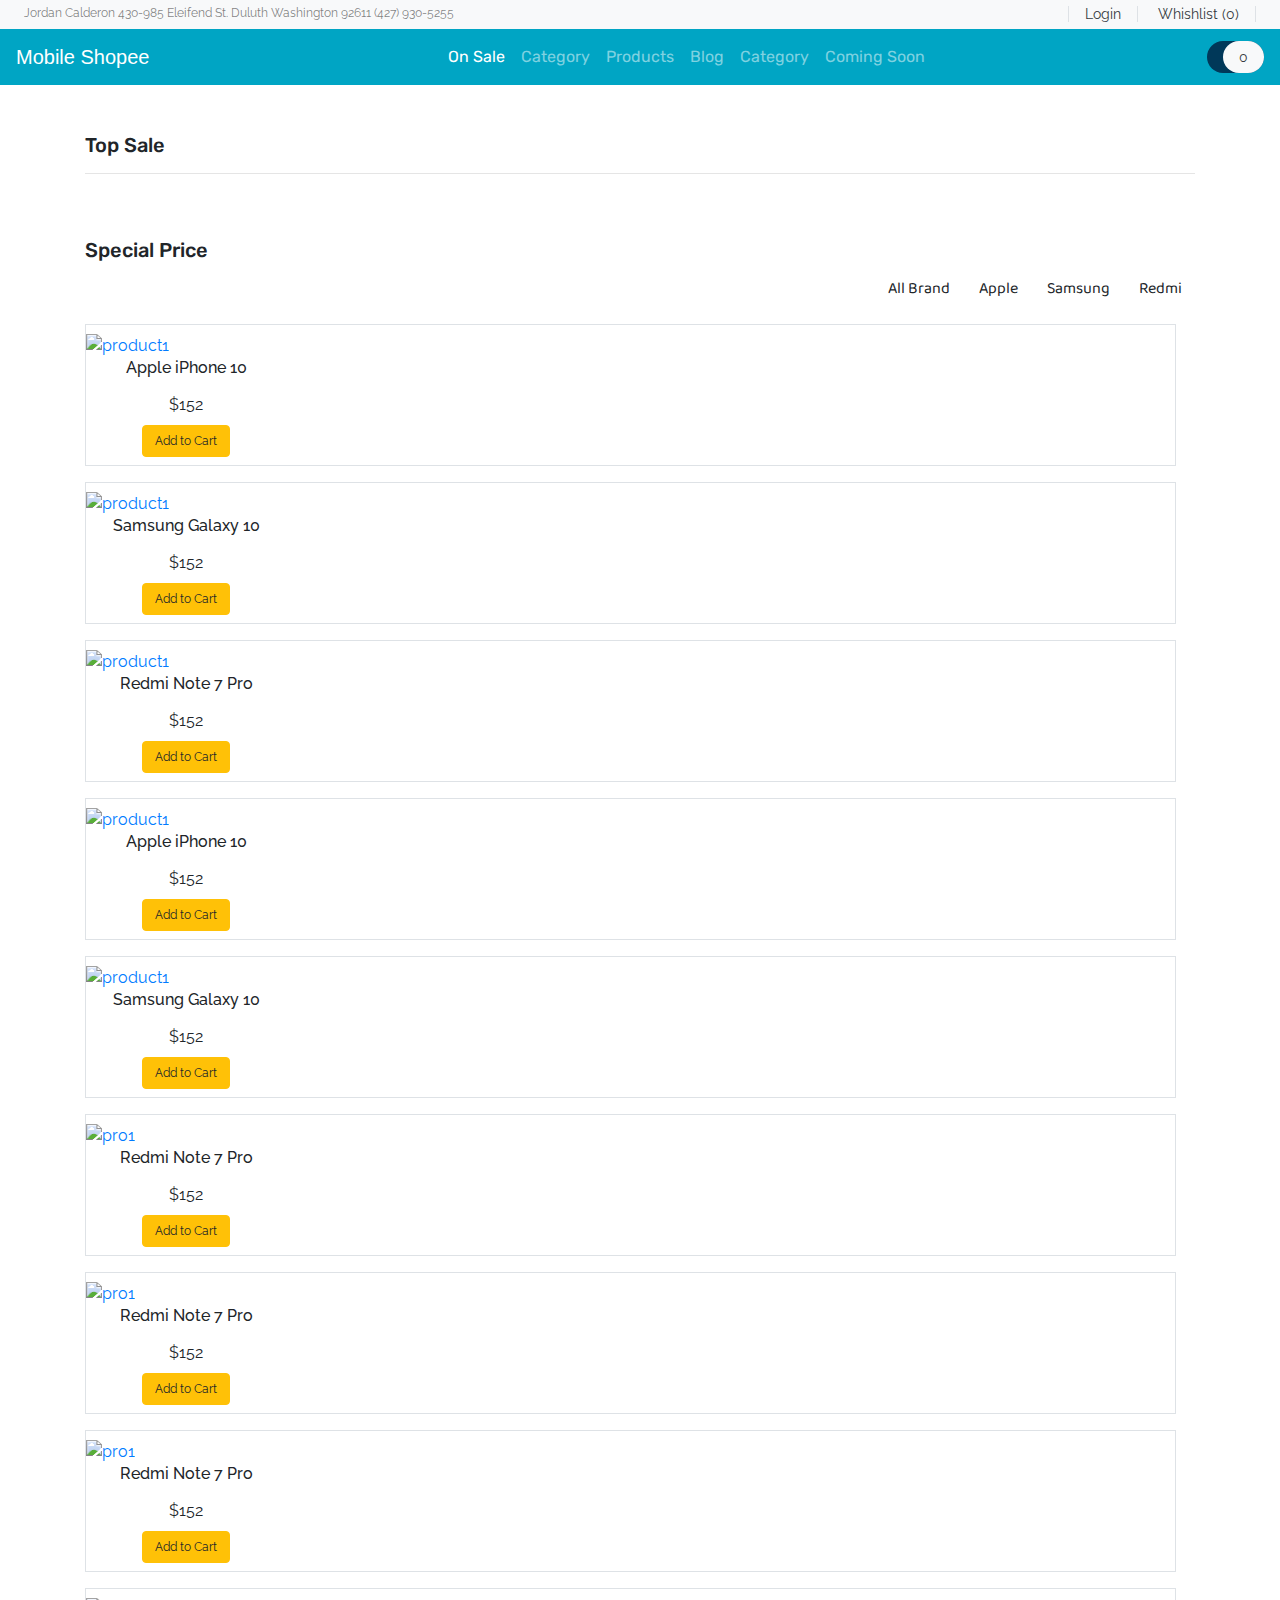
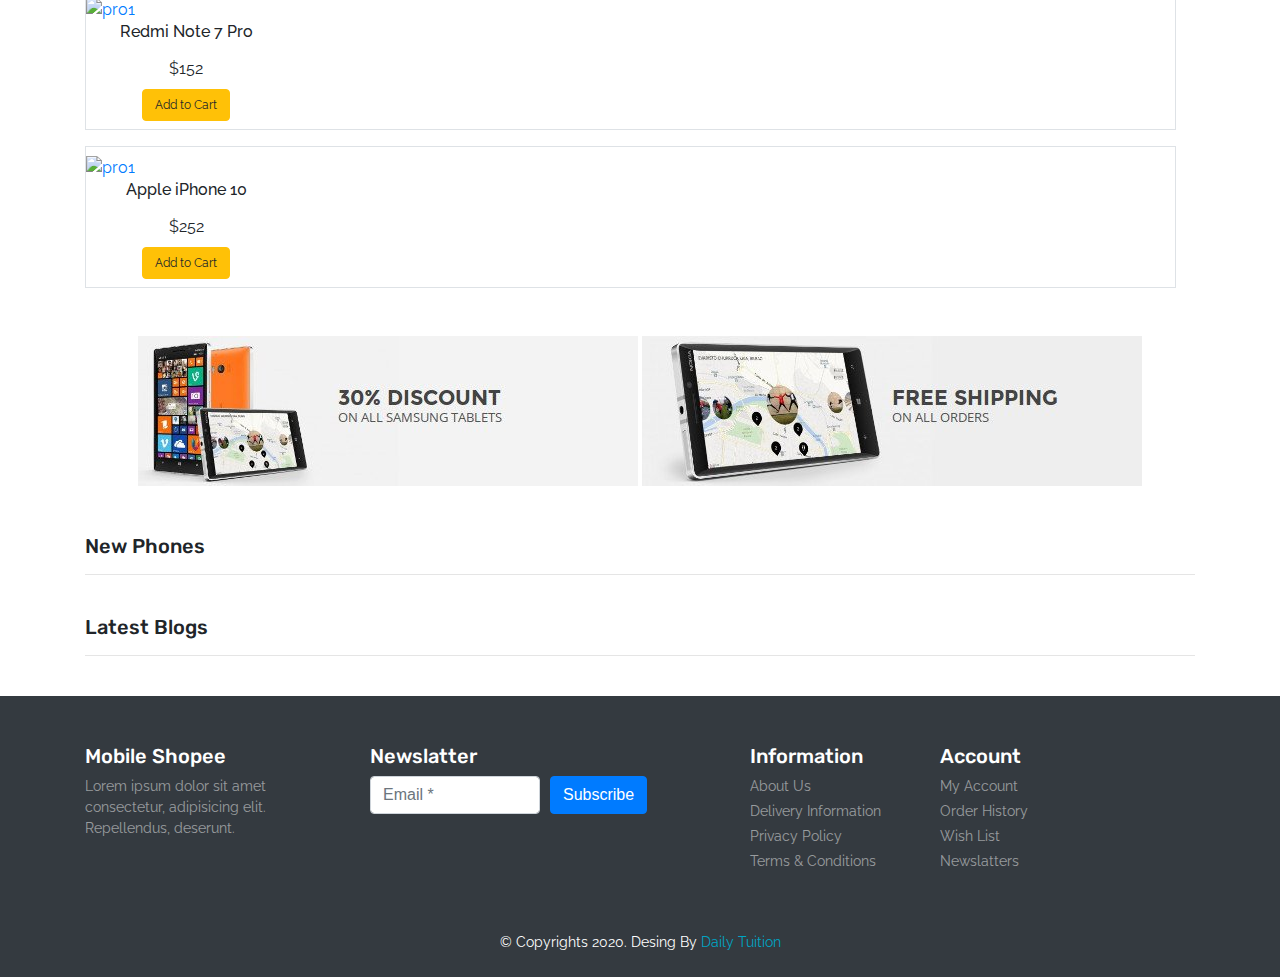
==== HTML Template/index.html @ 0d1cb8ab "newmine" ====
<!DOCTYPE html>
<html lang="en">
<head>
    <meta charset="UTF-8">
    <meta name="viewport" content="width=device-width, initial-scale=1.0">
    <title>Mobile Shopee</title>

    <!-- Bootstrap CDN -->
    <link rel="stylesheet" href="https://stackpath.bootstrapcdn.com/bootstrap/4.4.1/css/bootstrap.min.css" integrity="sha384-Vkoo8x4CGsO3+Hhxv8T/Q5PaXtkKtu6ug5TOeNV6gBiFeWPGFN9MuhOf23Q9Ifjh" crossorigin="anonymous">

    <!-- Owl-carousel CDN -->
    <link rel="stylesheet" href="https://cdnjs.cloudflare.com/ajax/libs/OwlCarousel2/2.3.4/assets/owl.carousel.min.css" integrity="sha256-UhQQ4fxEeABh4JrcmAJ1+16id/1dnlOEVCFOxDef9Lw=" crossorigin="anonymous" />
    <link rel="stylesheet" href="https://cdnjs.cloudflare.com/ajax/libs/OwlCarousel2/2.3.4/assets/owl.theme.default.min.css" integrity="sha256-kksNxjDRxd/5+jGurZUJd1sdR2v+ClrCl3svESBaJqw=" crossorigin="anonymous" />

    <!-- font awesome icons -->
    <link rel="stylesheet" href="https://cdnjs.cloudflare.com/ajax/libs/font-awesome/5.13.0/css/all.min.css" integrity="sha256-h20CPZ0QyXlBuAw7A+KluUYx/3pK+c7lYEpqLTlxjYQ=" crossorigin="anonymous" />

    <!-- Custom CSS file -->
    <link rel="stylesheet" href="style.css">
</head>
<body>

    <!-- start #header -->
        <header id="header">
            <div class="strip d-flex justify-content-between px-4 py-1 bg-light">
                <p class="font-rale font-size-12 text-black-50 m-0">Jordan Calderon 430-985 Eleifend St. Duluth Washington 92611 (427) 930-5255</p>
                <div class="font-rale font-size-14">
                    <a href="#" class="px-3 border-right border-left text-dark">Login</a>
                    <a href="#" class="px-3 border-right text-dark">Whishlist (0)</a>
                </div>
            </div>

            <!-- Primary Navigation -->
            <nav class="navbar navbar-expand-lg navbar-dark color-second-bg">
                <a class="navbar-brand" href="#">Mobile Shopee</a>
                <button class="navbar-toggler" type="button" data-toggle="collapse" data-target="#navbarNav" aria-controls="navbarNav" aria-expanded="false" aria-label="Toggle navigation">
                  <span class="navbar-toggler-icon"></span>
                </button>
                <div class="collapse navbar-collapse" id="navbarNav">
                  <ul class="navbar-nav m-auto font-rubik">
                    <li class="nav-item active">
                      <a class="nav-link" href="#">On Sale</a>
                    </li>
                    <li class="nav-item">
                      <a class="nav-link" href="#">Category</a>
                    </li>
                    <li class="nav-item">
                      <a class="nav-link" href="#">Products <i class="fas fa-chevron-down"></i></a>
                    </li>
                    <li class="nav-item">
                        <a class="nav-link" href="#">Blog</a>
                      </li>
                      <li class="nav-item">
                        <a class="nav-link" href="#">Category <i class="fas fa-chevron-down"></i></a>
                      </li>
                      <li class="nav-item">
                        <a class="nav-link" href="#">Coming Soon</a>
                      </li>
                  </ul>
                  <form action="#" class="font-size-14 font-rale">
                      <a href="#" class="py-2 rounded-pill color-primary-bg">
                        <span class="font-size-16 px-2 text-white"><i class="fas fa-shopping-cart"></i></span>
                        <span class="px-3 py-2 rounded-pill text-dark bg-light">0</span>
                      </a>
                  </form>
                </div>
              </nav>
               <!-- !Primary Navigation -->

        </header>
    <!-- !start #header -->

    <!-- start #main-site -->
        <main id="main-site">

          <!-- Owl-carousel -->
            <section id="banner-area">
              <div class="owl-carousel owl-theme">
                  <div class="item">
                    <img src="../assets/Banner1.png" alt="Banner1">
                  </div>
                  <div class="item">
                    <img src="../assets/Banner2.png" alt="Banner2">
                  </div>
                  <div class="item">
                    <img src="../assets/Banner1.png" alt="Banner3">
                  </div>
              </div>
            </section>
          <!-- !Owl-carousel -->

          <!-- Top Sale -->
          <section id="top-sale">
            <div class="container py-5">
              <h4 class="font-rubik font-size-20">Top Sale</h4>
              <hr>
              <!-- owl carousel -->
                <div class="owl-carousel owl-theme">
                  <div class="item py-2">
                    <div class="product font-rale">
                      <a href="#"><img src="../assets/products/1.png" alt="product1" class="img-fluid"></a>
                      <div class="text-center">
                        <h6>Samsung Galaxy 10</h6>
                        <div class="rating text-warning font-size-12">
                          <span><i class="fas fa-star"></i></span>
                          <span><i class="fas fa-star"></i></span>
                          <span><i class="fas fa-star"></i></span>
                          <span><i class="fas fa-star"></i></span>
                          <span><i class="far fa-star"></i></span>
                        </div>
                        <div class="price py-2">
                          <span>$152</span>
                        </div>
                        <button type="submit" class="btn btn-warning font-size-12">Add to Cart</button>
                      </div>
                    </div>
                  </div>
                  <div class="item py-2">
                    <div class="product font-rale">
                      <a href="#"><img src="../assets/products/2.png" alt="product1" class="img-fluid"></a>
                      <div class="text-center">
                        <h6>Readme Note 7</h6>
                        <div class="rating text-warning font-size-12">
                          <span><i class="fas fa-star"></i></span>
                          <span><i class="fas fa-star"></i></span>
                          <span><i class="fas fa-star"></i></span>
                          <span><i class="fas fa-star"></i></span>
                          <span><i class="far fa-star"></i></span>
                        </div>
                        <div class="price py-2">
                          <span>$152</span>
                        </div>
                        <button type="submit" class="btn btn-warning font-size-12">Add to Cart</button>
                      </div>
                    </div>
                  </div>
                  <div class="item py-2">
                    <div class="product font-rale">
                      <a href="#"><img src="../assets/products/3.png" alt="product1" class="img-fluid"></a>
                      <div class="text-center">
                        <h6>Readme Note 7</h6>
                        <div class="rating text-warning font-size-12">
                          <span><i class="fas fa-star"></i></span>
                          <span><i class="fas fa-star"></i></span>
                          <span><i class="fas fa-star"></i></span>
                          <span><i class="fas fa-star"></i></span>
                          <span><i class="far fa-star"></i></span>
                        </div>
                        <div class="price py-2">
                          <span>$152</span>
                        </div>
                        <button type="submit" class="btn btn-warning font-size-12">Add to Cart</button>
                      </div>
                    </div>
                  </div>
                  <div class="item py-2">
                    <div class="product font-rale">
                      <a href="#"><img src="../assets/products/6.png" alt="product1" class="img-fluid"></a>
                      <div class="text-center">
                        <h6>Samsung Galaxy 10</h6>
                        <div class="rating text-warning font-size-12">
                          <span><i class="fas fa-star"></i></span>
                          <span><i class="fas fa-star"></i></span>
                          <span><i class="fas fa-star"></i></span>
                          <span><i class="fas fa-star"></i></span>
                          <span><i class="far fa-star"></i></span>
                        </div>
                        <div class="price py-2">
                          <span>$152</span>
                        </div>
                        <button type="submit" class="btn btn-warning font-size-12">Add to Cart</button>
                      </div>
                    </div>
                  </div>
                  <div class="item py-2">
                    <div class="product font-rale">
                      <a href="#"><img src="../assets/products/1.png" alt="product1" class="img-fluid"></a>
                      <div class="text-center">
                        <h6>Readme Note 7</h6>
                        <div class="rating text-warning font-size-12">
                          <span><i class="fas fa-star"></i></span>
                          <span><i class="fas fa-star"></i></span>
                          <span><i class="fas fa-star"></i></span>
                          <span><i class="fas fa-star"></i></span>
                          <span><i class="far fa-star"></i></span>
                        </div>
                        <div class="price py-2">
                          <span>$152</span>
                        </div>
                        <button type="submit" class="btn btn-warning font-size-12">Add to Cart</button>
                      </div>
                    </div>
                  </div>
                  <div class="item py-2">
                    <div class="product font-rale">
                      <div class="d-flex flex-column">
                        <a href="#"><img src="../assets/products/1.png" class="img-fluid" alt="pro1"></a>
                        <div class="text-center">
                          <h6>Readme Note 7</h6>
                          <div class="rating text-warning font-size-12">
                            <span><i class="fas fa-star"></i></span>
                            <span><i class="fas fa-star"></i></span>
                            <span><i class="fas fa-star"></i></span>
                            <span><i class="fas fa-star"></i></span>
                            <span><i class="far fa-star"></i></span>
                          </div>
                          <div class="price py-2">
                            <span>$122</span>
                          </div>
                          <button type="submit" class="btn btn-warning font-size-12">Add to Cart</button>
                        </div>
                      </div>
                    </div>
                  </div>
                  <div class="item py-2">
                    <div class="product font-rale">
                      <div class="d-flex flex-column">
                        <a href="#"><img src="../assets/products/2.png" class="img-fluid" alt="pro1"></a>
                        <div class="text-center">
                          <h6>Readme Note 7</h6>
                          <div class="rating text-warning font-size-12">
                            <span><i class="fas fa-star"></i></span>
                            <span><i class="fas fa-star"></i></span>
                            <span><i class="fas fa-star"></i></span>
                            <span><i class="fas fa-star"></i></span>
                            <span><i class="far fa-star"></i></span>
                          </div>
                          <div class="price py-2">
                            <span>$122</span>
                          </div>
                          <button type="submit" class="btn btn-warning font-size-12">Add to Cart</button>
                        </div>
                      </div>
                    </div>
                  </div>
                </div>
              <!-- !owl carousel -->
            </div>
          </section>
        <!-- !Top Sale -->

        <!-- Special Price -->
          <section id="special-price">
            <div class="container">
              <h4 class="font-rubik font-size-20">Special Price</h4>
              <div id="filters" class="button-group text-right font-baloo font-size-16">
                <button class="btn is-checked" data-filter="*">All Brand</button>
                <button class="btn" data-filter=".Apple">Apple</button>
                <button class="btn" data-filter=".Samsung">Samsung</button>
                <button class="btn" data-filter=".Redmi">Redmi</button>
              </div>

              <div class="grid">
                <div class="grid-item Apple border">
                 <div class="item py-2" style="width: 200px;">
                  <div class="product font-rale">
                    <a href="#"><img src="../assets/products/13.png" alt="product1" class="img-fluid"></a>
                    <div class="text-center">
                      <h6>Apple iPhone 10</h6>
                      <div class="rating text-warning font-size-12">
                        <span><i class="fas fa-star"></i></span>
                        <span><i class="fas fa-star"></i></span>
                        <span><i class="fas fa-star"></i></span>
                        <span><i class="fas fa-star"></i></span>
                        <span><i class="far fa-star"></i></span>
                      </div>
                      <div class="price py-2">
                        <span>$152</span>
                      </div>
                      <button type="submit" class="btn btn-warning font-size-12">Add to Cart</button>
                    </div>
                  </div>
                </div>
                </div>
                <div class="grid-item Samsung border">
                  <div class="item py-2" style="width: 200px;">
                   <div class="product font-rale">
                     <a href="#"><img src="../assets/products/11.png" alt="product1" class="img-fluid"></a>
                     <div class="text-center">
                       <h6>Samsung Galaxy 10</h6>
                       <div class="rating text-warning font-size-12">
                         <span><i class="fas fa-star"></i></span>
                         <span><i class="fas fa-star"></i></span>
                         <span><i class="fas fa-star"></i></span>
                         <span><i class="fas fa-star"></i></span>
                         <span><i class="far fa-star"></i></span>
                       </div>
                       <div class="price py-2">
                         <span>$152</span>
                       </div>
                       <button type="submit" class="btn btn-warning font-size-12">Add to Cart</button>
                     </div>
                   </div>
                 </div>
                 </div>
                 <div class="grid-item Redmi border">
                  <div class="item py-2" style="width: 200px;">
                   <div class="product font-rale">
                     <a href="#"><img src="../assets/products/3.png" alt="product1" class="img-fluid"></a>
                     <div class="text-center">
                       <h6>Redmi Note 7 Pro</h6>
                       <div class="rating text-warning font-size-12">
                         <span><i class="fas fa-star"></i></span>
                         <span><i class="fas fa-star"></i></span>
                         <span><i class="fas fa-star"></i></span>
                         <span><i class="fas fa-star"></i></span>
                         <span><i class="far fa-star"></i></span>
                       </div>
                       <div class="price py-2">
                         <span>$152</span>
                       </div>
                       <button type="submit" class="btn btn-warning font-size-12">Add to Cart</button>
                     </div>
                   </div>
                 </div>
                 </div>
                 <div class="grid-item Apple border">
                  <div class="item py-2" style="width: 200px;">
                   <div class="product font-rale">
                     <a href="#"><img src="../assets/products/14.png" alt="product1" class="img-fluid"></a>
                     <div class="text-center">
                       <h6>Apple iPhone 10</h6>
                       <div class="rating text-warning font-size-12">
                         <span><i class="fas fa-star"></i></span>
                         <span><i class="fas fa-star"></i></span>
                         <span><i class="fas fa-star"></i></span>
                         <span><i class="fas fa-star"></i></span>
                         <span><i class="far fa-star"></i></span>
                       </div>
                       <div class="price py-2">
                         <span>$152</span>
                       </div>
                       <button type="submit" class="btn btn-warning font-size-12">Add to Cart</button>
                     </div>
                   </div>
                 </div>
                 </div>
                 <div class="grid-item Samsung border">
                  <div class="item py-2" style="width: 200px;">
                   <div class="product font-rale">
                     <a href="#"><img src="../assets/products/12.png" alt="product1" class="img-fluid"></a>
                     <div class="text-center">
                       <h6>Samsung Galaxy 10</h6>
                       <div class="rating text-warning font-size-12">
                         <span><i class="fas fa-star"></i></span>
                         <span><i class="fas fa-star"></i></span>
                         <span><i class="fas fa-star"></i></span>
                         <span><i class="fas fa-star"></i></span>
                         <span><i class="far fa-star"></i></span>
                       </div>
                       <div class="price py-2">
                         <span>$152</span>
                       </div>
                       <button type="submit" class="btn btn-warning font-size-12">Add to Cart</button>
                     </div>
                   </div>
                 </div>
                 </div>
                 <div class="grid-item  Redmi border ">
                  <div class="item py-2" style="width: 200px;">
                    <div class="product font-rale">
                      <div class="d-flex flex-column">
                        <a href="#"><img src="../assets/products/4.png" class="img-fluid" alt="pro1"></a>
                        <div class="text-center">
                          <h6>Redmi Note 7 Pro</h6>
                          <div class="rating text-warning font-size-12">
                            <span><i class="fas fa-star"></i></span>
                            <span><i class="fas fa-star"></i></span>
                            <span><i class="fas fa-star"></i></span>
                            <span><i class="fas fa-star"></i></span>
                            <span><i class="far fa-star"></i></span>
                          </div>
                          <div class="price py-2">
                            <span>$152</span>
                          </div>
                          <button type="submit" class="btn btn-warning font-size-12">Add to Cart</button>
                        </div>
                      </div>
                    </div>
                  </div>
                </div>
                <div class="grid-item  Redmi border ">
                  <div class="item py-2" style="width: 200px;">
                    <div class="product font-rale">
                      <div class="d-flex flex-column">
                        <a href="#"><img src="../assets/products/5.png" class="img-fluid" alt="pro1"></a>
                        <div class="text-center">
                          <h6>Redmi Note 7 Pro</h6>
                          <div class="rating text-warning font-size-12">
                            <span><i class="fas fa-star"></i></span>
                            <span><i class="fas fa-star"></i></span>
                            <span><i class="fas fa-star"></i></span>
                            <span><i class="fas fa-star"></i></span>
                            <span><i class="far fa-star"></i></span>
                          </div>
                          <div class="price py-2">
                            <span>$152</span>
                          </div>
                          <button type="submit" class="btn btn-warning font-size-12">Add to Cart</button>
                        </div>
                      </div>
                    </div>
                  </div>
                </div>
                <div class="grid-item  Redmi border ">
                  <div class="item py-2" style="width: 200px;">
                    <div class="product font-rale">
                      <div class="d-flex flex-column">
                        <a href="#"><img src="../assets/products/6.png" class="img-fluid" alt="pro1"></a>
                        <div class="text-center">
                          <h6>Redmi Note 7 Pro</h6>
                          <div class="rating text-warning font-size-12">
                            <span><i class="fas fa-star"></i></span>
                            <span><i class="fas fa-star"></i></span>
                            <span><i class="fas fa-star"></i></span>
                            <span><i class="fas fa-star"></i></span>
                            <span><i class="far fa-star"></i></span>
                          </div>
                          <div class="price py-2">
                            <span>$152</span>
                          </div>
                          <button type="submit" class="btn btn-warning font-size-12">Add to Cart</button>
                        </div>
                      </div>
                    </div>
                  </div>
                </div>
                <div class="grid-item  Redmi border">
                  <div class="item py-2" style="width: 200px;">
                    <div class="product font-rale">
                      <div class="d-flex flex-column">
                        <a href="#"><img src="../assets/products/10.png" class="img-fluid" alt="pro1"></a>
                        <div class="text-center">
                          <h6>Redmi Note 7 Pro</h6>
                          <div class="rating text-warning font-size-12">
                            <span><i class="fas fa-star"></i></span>
                            <span><i class="fas fa-star"></i></span>
                            <span><i class="fas fa-star"></i></span>
                            <span><i class="fas fa-star"></i></span>
                            <span><i class="far fa-star"></i></span>
                          </div>
                          <div class="price py-2">
                            <span>$152</span>
                          </div>
                          <button type="submit" class="btn btn-warning font-size-12">Add to Cart</button>
                        </div>
                      </div>
                    </div>
                  </div>
                </div>
                <div class="grid-item Apple border  " >
                  <div class="item py-2" style="width: 200px;">
                    <div class="product font-rale">
                      <div class="d-flex flex-column">
                        <a href="#"><img src="../assets/products/13.png" class="img-fluid" alt="pro1"></a>
                        <div class="text-center">
                          <h6>Apple iPhone 10</h6>
                          <div class="rating text-warning font-size-12">
                            <span><i class="fas fa-star"></i></span>
                            <span><i class="fas fa-star"></i></span>
                            <span><i class="fas fa-star"></i></span>
                            <span><i class="fas fa-star"></i></span>
                            <span><i class="far fa-star"></i></span>
                          </div>
                          <div class="price py-2">
                            <span>$252</span>
                          </div>
                          <button type="submit" class="btn btn-warning font-size-12">Add to Cart</button>
                        </div>
                      </div>
                    </div>
                  </div>
                </div>
              </div>
            </div>
          </section>
        <!-- !Special Price -->

        <!-- Banner Ads  -->
          <section id="banner_adds">
            <div class="container py-5 text-center">
              <img src="../assets/banner1-cr-500x150.jpg" alt="banner1" class="img-fluid">
              <img src="../assets/banner2-cr-500x150.jpg" alt="banner1" class="img-fluid">
            </div>
          </section>
        <!-- !Banner Ads  -->

          <!-- New Phones -->
          <section id="new-phones">
            <div class="container">
              <h4 class="font-rubik font-size-20">New Phones</h4>
              <hr>

                    <!-- owl carousel -->
                    <div class="owl-carousel owl-theme">
                      <div class="item py-2 bg-light">
                        <div class="product font-rale">
                          <a href="#"><img src="../assets/products/1.png" alt="product1" class="img-fluid"></a>
                          <div class="text-center">
                            <h6>Samsung Galaxy 10</h6>
                            <div class="rating text-warning font-size-12">
                              <span><i class="fas fa-star"></i></span>
                              <span><i class="fas fa-star"></i></span>
                              <span><i class="fas fa-star"></i></span>
                              <span><i class="fas fa-star"></i></span>
                              <span><i class="far fa-star"></i></span>
                            </div>
                            <div class="price py-2">
                              <span>$152</span>
                            </div>
                            <button type="submit" class="btn btn-warning font-size-12">Add to Cart</button>
                          </div>
                        </div>
                      </div>
                      <div class="item py-2 bg-light">
                        <div class="product font-rale">
                          <a href="#"><img src="../assets/products/2.png" alt="product1" class="img-fluid"></a>
                          <div class="text-center">
                            <h6>Readme Note 7</h6>
                            <div class="rating text-warning font-size-12">
                              <span><i class="fas fa-star"></i></span>
                              <span><i class="fas fa-star"></i></span>
                              <span><i class="fas fa-star"></i></span>
                              <span><i class="fas fa-star"></i></span>
                              <span><i class="far fa-star"></i></span>
                            </div>
                            <div class="price py-2">
                              <span>$152</span>
                            </div>
                            <button type="submit" class="btn btn-warning font-size-12">Add to Cart</button>
                          </div>
                        </div>
                      </div>
                      <div class="item py-2 bg-light">
                        <div class="product font-rale">
                          <a href="#"><img src="../assets/products/3.png" alt="product1" class="img-fluid"></a>
                          <div class="text-center">
                            <h6>Readme Note 7</h6>
                            <div class="rating text-warning font-size-12">
                              <span><i class="fas fa-star"></i></span>
                              <span><i class="fas fa-star"></i></span>
                              <span><i class="fas fa-star"></i></span>
                              <span><i class="fas fa-star"></i></span>
                              <span><i class="far fa-star"></i></span>
                            </div>
                            <div class="price py-2">
                              <span>$152</span>
                            </div>
                            <button type="submit" class="btn btn-warning font-size-12">Add to Cart</button>
                          </div>
                        </div>
                      </div>
                      <div class="item py-2 bg-light">
                        <div class="product font-rale">
                          <a href="#"><img src="../assets/products/6.png" alt="product1" class="img-fluid"></a>
                          <div class="text-center">
                            <h6>Samsung Galaxy 10</h6>
                            <div class="rating text-warning font-size-12">
                              <span><i class="fas fa-star"></i></span>
                              <span><i class="fas fa-star"></i></span>
                              <span><i class="fas fa-star"></i></span>
                              <span><i class="fas fa-star"></i></span>
                              <span><i class="far fa-star"></i></span>
                            </div>
                            <div class="price py-2">
                              <span>$152</span>
                            </div>
                            <button type="submit" class="btn btn-warning font-size-12">Add to Cart</button>
                          </div>
                        </div>
                      </div>
                      <div class="item py-2 bg-light">
                        <div class="product font-rale">
                          <a href="#"><img src="../assets/products/1.png" alt="product1" class="img-fluid"></a>
                          <div class="text-center">
                            <h6>Readme Note 7</h6>
                            <div class="rating text-warning font-size-12">
                              <span><i class="fas fa-star"></i></span>
                              <span><i class="fas fa-star"></i></span>
                              <span><i class="fas fa-star"></i></span>
                              <span><i class="fas fa-star"></i></span>
                              <span><i class="far fa-star"></i></span>
                            </div>
                            <div class="price py-2">
                              <span>$152</span>
                            </div>
                            <button type="submit" class="btn btn-warning font-size-12">Add to Cart</button>
                          </div>
                        </div>
                      </div>
                      <div class="item py-2 bg-light">
                        <div class="product font-rale">
                          <div class="d-flex flex-column">
                            <a href="#"><img src="../assets/products/1.png" class="img-fluid" alt="pro1"></a>
                            <div class="text-center">
                              <h6>Readme Note 7</h6>
                              <div class="rating text-warning font-size-12">
                                <span><i class="fas fa-star"></i></span>
                                <span><i class="fas fa-star"></i></span>
                                <span><i class="fas fa-star"></i></span>
                                <span><i class="fas fa-star"></i></span>
                                <span><i class="far fa-star"></i></span>
                              </div>
                              <div class="price py-2">
                                <span>$122</span>
                              </div>
                              <button type="submit" class="btn btn-warning font-size-12">Add to Cart</button>
                            </div>
                          </div>
                        </div>
                      </div>
                      <div class="item py-2 bg-light">
                        <div class="product font-rale">
                          <div class="d-flex flex-column">
                            <a href="#"><img src="../assets/products/2.png" class="img-fluid" alt="pro1"></a>
                            <div class="text-center">
                              <h6>Readme Note 7</h6>
                              <div class="rating text-warning font-size-12">
                                <span><i class="fas fa-star"></i></span>
                                <span><i class="fas fa-star"></i></span>
                                <span><i class="fas fa-star"></i></span>
                                <span><i class="fas fa-star"></i></span>
                                <span><i class="far fa-star"></i></span>
                              </div>
                              <div class="price py-2">
                                <span>$122</span>
                              </div>
                              <button type="submit" class="btn btn-warning font-size-12">Add to Cart</button>
                            </div>
                          </div>
                        </div>
                      </div>
                    </div>
                  <!-- !owl carousel -->

            </div>
          </section>
          <!-- !New Phones -->

          <!-- Blogs -->
            <section id="blogs">
              <div class="container py-4">
                <h4 class="font-rubik font-size-20">Latest Blogs</h4>
                <hr>

                <div class="owl-carousel owl-theme">
                  <div class="item">
                    <div class="card border-0 font-rale mr-5" style="width: 18rem;">
                      <h5 class="card-title font-size-16">Upcoming Mobiles</h5>
                      <img src="../assets/blog/blog1.jpg" alt="cart image" class="card-img-top">
                      <p class="card-text font-size-14 text-black-50 py-1">Lorem ipsum dolor sit amet consectetur adipisicing elit. Veritatis non iste sequi cupiditate tempora iure. Velit accusamus saepe harum sed.</p>
                      <a href="#" class="color-second text-left">Go somewhere</a>
                    </div>
                  </div>
                  <div class="item">
                    <div class="card border-0 font-rale mr-5" style="width: 18rem;">
                      <h5 class="card-title font-size-16">Upcoming Mobiles</h5>
                      <img src="../assets/blog/blog2.jpg" alt="cart image" class="card-img-top">
                      <p class="card-text font-size-14 text-black-50 py-1">Lorem ipsum dolor sit amet consectetur adipisicing elit. Veritatis non iste sequi cupiditate tempora iure. Velit accusamus saepe harum sed.</p>
                      <a href="#" class="color-second text-left">Go somewhere</a>
                    </div>
                  </div>
                  <div class="item">
                    <div class="card border-0 font-rale mr-5" style="width: 18rem;">
                      <h5 class="card-title font-size-16">Upcoming Mobiles</h5>
                      <img src="../assets/blog/blog3.jpg" alt="cart image" class="card-img-top">
                      <p class="card-text font-size-14 text-black-50 py-1">Lorem ipsum dolor sit amet consectetur adipisicing elit. Veritatis non iste sequi cupiditate tempora iure. Velit accusamus saepe harum sed.</p>
                      <a href="#" class="color-second text-left">Go somewhere</a>
                    </div>
                  </div>
                </div>
              </div>
            </section>
          <!-- !Blogs -->

        </main>
    <!-- !start #main-site -->

    <!-- start #footer -->
        <footer id="footer" class="bg-dark text-white py-5">
          <div class="container">
            <div class="row">
              <div class="col-lg-3 col-12">
                <h4 class="font-rubik font-size-20">Mobile Shopee</h4>
                <p class="font-size-14 font-rale text-white-50">Lorem ipsum dolor sit amet consectetur, adipisicing elit. Repellendus, deserunt.</p>
              </div>
              <div class="col-lg-4 col-12">
                <h4 class="font-rubik font-size-20">Newslatter</h4>
                <form class="form-row">
                  <div class="col">
                    <input type="text" class="form-control" placeholder="Email *">
                  </div>
                  <div class="col">
                    <button type="submit" class="btn btn-primary mb-2">Subscribe</button>
                  </div>
                </form>
              </div>
              <div class="col-lg-2 col-12">
                <h4 class="font-rubik font-size-20">Information</h4>
                <div class="d-flex flex-column flex-wrap">
                  <a href="#" class="font-rale font-size-14 text-white-50 pb-1">About Us</a>
                  <a href="#" class="font-rale font-size-14 text-white-50 pb-1">Delivery Information</a>
                  <a href="#" class="font-rale font-size-14 text-white-50 pb-1">Privacy Policy</a>
                  <a href="#" class="font-rale font-size-14 text-white-50 pb-1">Terms & Conditions</a>
                </div>
              </div>
              <div class="col-lg-2 col-12">
                <h4 class="font-rubik font-size-20">Account</h4>
                <div class="d-flex flex-column flex-wrap">
                  <a href="#" class="font-rale font-size-14 text-white-50 pb-1">My Account</a>
                  <a href="#" class="font-rale font-size-14 text-white-50 pb-1">Order History</a>
                  <a href="#" class="font-rale font-size-14 text-white-50 pb-1">Wish List</a>
                  <a href="#" class="font-rale font-size-14 text-white-50 pb-1">Newslatters</a>
                </div>
              </div>
            </div>
          </div>
        </footer>
        <div class="copyright text-center bg-dark text-white py-2">
          <p class="font-rale font-size-14">&copy; Copyrights 2020. Desing By <a href="#" class="color-second">Daily Tuition</a></p>
        </div>
    <!-- !start #footer -->

    <script src="https://code.jquery.com/jquery-3.4.1.slim.min.js" integrity="sha384-J6qa4849blE2+poT4WnyKhv5vZF5SrPo0iEjwBvKU7imGFAV0wwj1yYfoRSJoZ+n" crossorigin="anonymous"></script>
    <script src="https://cdn.jsdelivr.net/npm/popper.js@1.16.0/dist/umd/popper.min.js" integrity="sha384-Q6E9RHvbIyZFJoft+2mJbHaEWldlvI9IOYy5n3zV9zzTtmI3UksdQRVvoxMfooAo" crossorigin="anonymous"></script>
    <script src="https://stackpath.bootstrapcdn.com/bootstrap/4.4.1/js/bootstrap.min.js" integrity="sha384-wfSDF2E50Y2D1uUdj0O3uMBJnjuUD4Ih7YwaYd1iqfktj0Uod8GCExl3Og8ifwB6" crossorigin="anonymous"></script>

    <!-- Owl Carousel Js file -->
    <script src="https://cdnjs.cloudflare.com/ajax/libs/OwlCarousel2/2.3.4/owl.carousel.min.js" integrity="sha256-pTxD+DSzIwmwhOqTFN+DB+nHjO4iAsbgfyFq5K5bcE0=" crossorigin="anonymous"></script>

    <!--  isotope plugin cdn  -->
    <script src="https://cdnjs.cloudflare.com/ajax/libs/jquery.isotope/3.0.6/isotope.pkgd.min.js" integrity="sha256-CBrpuqrMhXwcLLUd5tvQ4euBHCdh7wGlDfNz8vbu/iI=" crossorigin="anonymous"></script>

    <!-- Custom Javascript -->
    <script src="index.js"></script>
</body>
</html>
---- HTML Template/style.css ----
@import url("https://fonts.googleapis.com/css2?family=Baloo+Thambi+2&family=Raleway&family=Rubik&display=swap");
/*              Sass Template           */
/*  global classes  */
button, button:focus {
  outline: none !important;
  box-shadow: none !important;
}

/* typography classes */
.font-baloo {
  font-family: "Baloo Thambi 2", cursive;
}

.font-rale {
  font-family: "Raleway", cursive;
}

.font-rubik {
  font-family: "Rubik", cursive;
}

.font-size-12 {
  font-size: 12px;
}

.font-size-14 {
  font-size: 14px;
}

.font-size-16 {
  font-size: 16px;
}

.font-size-20 {
  font-size: 20px;
}

/* Color Template  */
.color-primary {
  color: #003859;
}

.color-primary-bg {
  background: #003859;
}

.color-second {
  color: #00A5C4;
}

.color-second-bg {
  background: #00A5C4;
}

.color-yellow {
  color: #FFD289;
}

.color-yellow-bg {
  background: #FFD289;
}

/*  top sale template   */
#top-sale .owl-carousel .item .product a {
  overflow: hidden;
}
#top-sale .owl-carousel .item .product img {
  transition: transform 0.5s ease;
}
#top-sale .owl-carousel .item .product img:hover {
  transform: scale(1.1);
}
#top-sale .owl-carousel .owl-nav button {
  position: absolute;
  top: 30%;
  outline: none;
}
#top-sale .owl-carousel .owl-nav button.owl-prev {
  left: 0;
}
#top-sale .owl-carousel .owl-nav button.owl-prev span,
#top-sale .owl-carousel .owl-nav button.owl-next span {
  font-size: 35px;
  color: #003859;
  padding: 0 1rem;
}
#top-sale .owl-carousel .owl-nav button.owl-prev span {
  margin-left: -4rem;
}
#top-sale .owl-carousel .owl-nav button.owl-next {
  right: 0;
}
#top-sale .owl-carousel .owl-nav button.owl-next span {
  margin-right: -4rem;
}

/*   Special Price Section Template */
#special-price .grid .grid-item {
  margin-right: 1.2rem;
  margin-top: 1rem;
}

/*# sourceMappingURL=style.css.map */
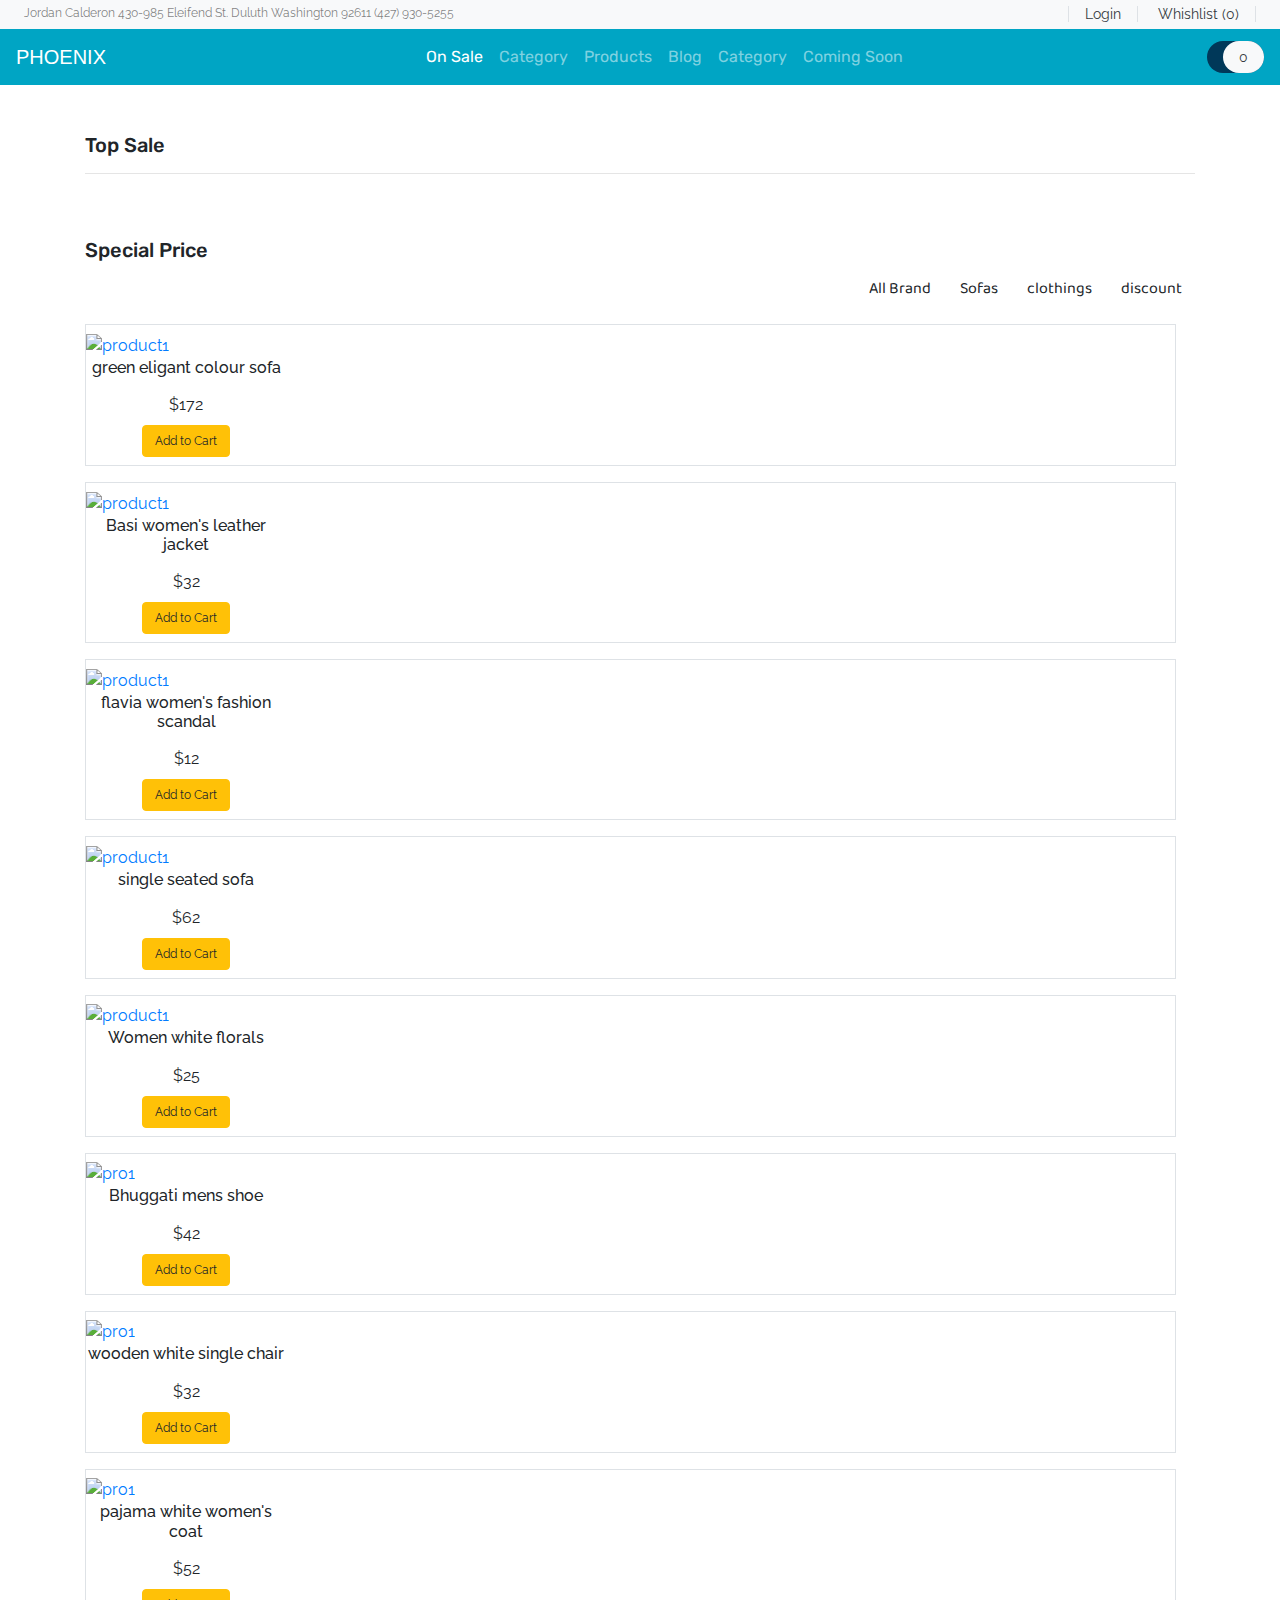
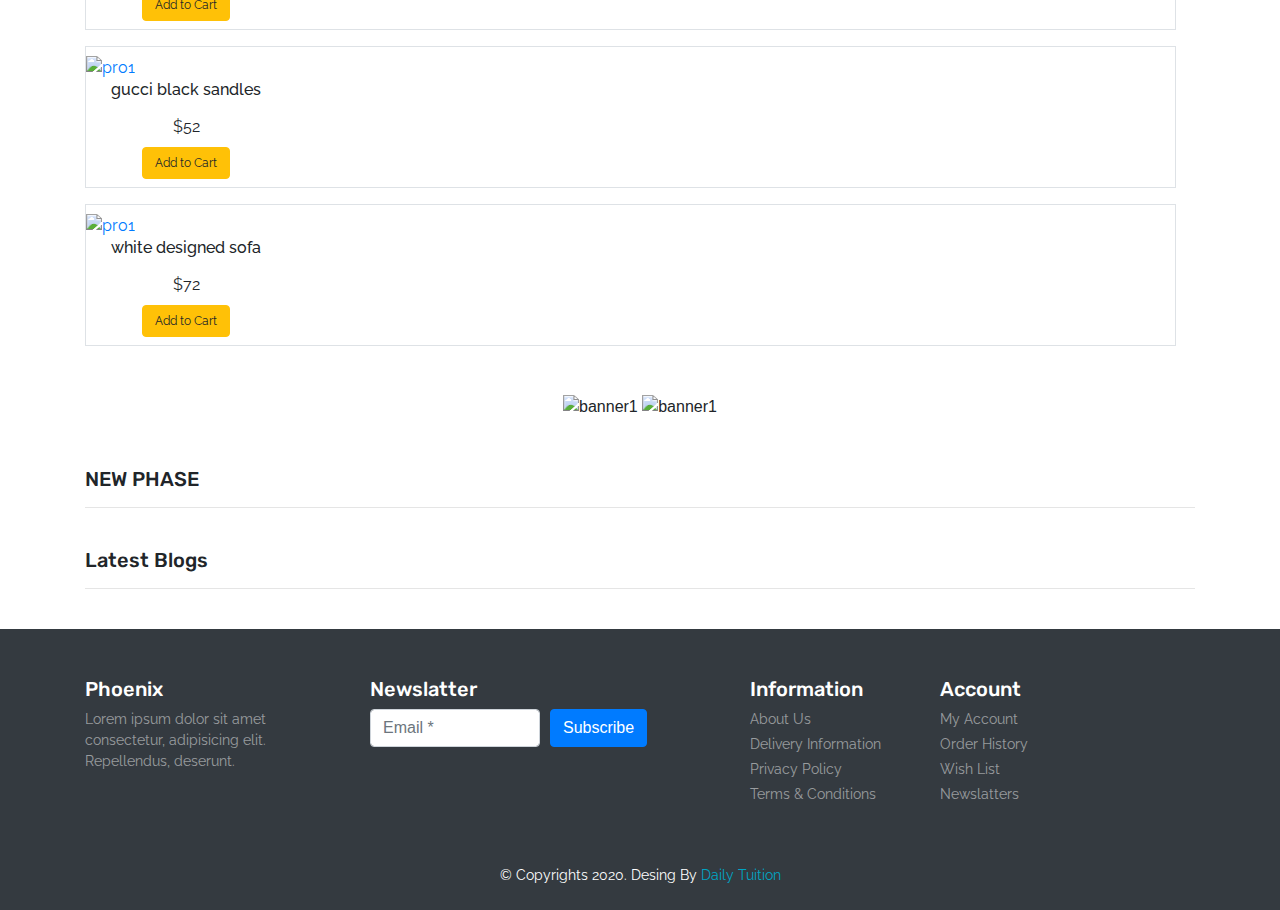
==== commit 003b9c1b: "the meme" ====
--- a/HTML Template/index.html
+++ b/HTML Template/index.html
@@ -3,7 +3,7 @@
 <head>
     <meta charset="UTF-8">
     <meta name="viewport" content="width=device-width, initial-scale=1.0">
-    <title>Mobile Shopee</title>
+    <title>Phoenix Shopee</title>
 
     <!-- Bootstrap CDN -->
     <link rel="stylesheet" href="https://stackpath.bootstrapcdn.com/bootstrap/4.4.1/css/bootstrap.min.css" integrity="sha384-Vkoo8x4CGsO3+Hhxv8T/Q5PaXtkKtu6ug5TOeNV6gBiFeWPGFN9MuhOf23Q9Ifjh" crossorigin="anonymous">
@@ -32,7 +32,7 @@
 
             <!-- Primary Navigation -->
             <nav class="navbar navbar-expand-lg navbar-dark color-second-bg">
-                <a class="navbar-brand" href="#">Mobile Shopee</a>
+                <a class="navbar-brand" href="#">PHOENIX</a>
                 <button class="navbar-toggler" type="button" data-toggle="collapse" data-target="#navbarNav" aria-controls="navbarNav" aria-expanded="false" aria-label="Toggle navigation">
                   <span class="navbar-toggler-icon"></span>
                 </button>
@@ -77,13 +77,13 @@
             <section id="banner-area">
               <div class="owl-carousel owl-theme">
                   <div class="item">
-                    <img src="../assets/Banner1.png" alt="Banner1">
+                    <img src="C:\Users\lenovo\Desktop\jyothika004.github.io\image\16.jpg" alt="Banner1">
                   </div>
                   <div class="item">
-                    <img src="../assets/Banner2.png" alt="Banner2">
+                    <img src="C:\Users\lenovo\Desktop\jyothika004.github.io\image\51.jpg" alt="Banner2">
                   </div>
                   <div class="item">
-                    <img src="../assets/Banner1.png" alt="Banner3">
+                    <img src="C:\Users\lenovo\Desktop\jyothika004.github.io\image\53.jpg" alt="Banner3">
                   </div>
               </div>
             </section>
@@ -98,9 +98,9 @@
                 <div class="owl-carousel owl-theme">
                   <div class="item py-2">
                     <div class="product font-rale">
-                      <a href="#"><img src="../assets/products/1.png" alt="product1" class="img-fluid"></a>
+                      <a href="#"><img src="C:\Users\lenovo\Desktop\jyothika004.github.io\image\1.jpg" alt="product1" class="img-fluid"></a>
                       <div class="text-center">
-                        <h6>Samsung Galaxy 10</h6>
+                        <h6>Light weight cottor car coat</h6>
                         <div class="rating text-warning font-size-12">
                           <span><i class="fas fa-star"></i></span>
                           <span><i class="fas fa-star"></i></span>
@@ -109,7 +109,7 @@
                           <span><i class="far fa-star"></i></span>
                         </div>
                         <div class="price py-2">
-                          <span>$152</span>
+                          <span>$52</span>
                         </div>
                         <button type="submit" class="btn btn-warning font-size-12">Add to Cart</button>
                       </div>
@@ -117,9 +117,9 @@
                   </div>
                   <div class="item py-2">
                     <div class="product font-rale">
-                      <a href="#"><img src="../assets/products/2.png" alt="product1" class="img-fluid"></a>
+                      <a href="#"><img src="C:\Users\lenovo\Desktop\jyothika004.github.io\image\2.jpg" alt="product1" class="img-fluid"></a>
                       <div class="text-center">
-                        <h6>Readme Note 7</h6>
+                        <h6>Veirdo mens solid regular jacket</h6>
                         <div class="rating text-warning font-size-12">
                           <span><i class="fas fa-star"></i></span>
                           <span><i class="fas fa-star"></i></span>
@@ -128,7 +128,7 @@
                           <span><i class="far fa-star"></i></span>
                         </div>
                         <div class="price py-2">
-                          <span>$152</span>
+                          <span>$52</span>
                         </div>
                         <button type="submit" class="btn btn-warning font-size-12">Add to Cart</button>
                       </div>
@@ -136,9 +136,9 @@
                   </div>
                   <div class="item py-2">
                     <div class="product font-rale">
-                      <a href="#"><img src="../assets/products/3.png" alt="product1" class="img-fluid"></a>
+                      <a href="#"><img src="C:\Users\lenovo\Desktop\jyothika004.github.io\image\4.jpg" alt="product1" class="img-fluid"></a>
                       <div class="text-center">
-                        <h6>Readme Note 7</h6>
+                        <h6>Elegant mens fashionable jacket</h6>
                         <div class="rating text-warning font-size-12">
                           <span><i class="fas fa-star"></i></span>
                           <span><i class="fas fa-star"></i></span>
@@ -147,7 +147,7 @@
                           <span><i class="far fa-star"></i></span>
                         </div>
                         <div class="price py-2">
-                          <span>$152</span>
+                          <span>$75</span>
                         </div>
                         <button type="submit" class="btn btn-warning font-size-12">Add to Cart</button>
                       </div>
@@ -155,9 +155,9 @@
                   </div>
                   <div class="item py-2">
                     <div class="product font-rale">
-                      <a href="#"><img src="../assets/products/6.png" alt="product1" class="img-fluid"></a>
+                      <a href="#"><img src="C:\Users\lenovo\Desktop\jyothika004.github.io\image\6.jpg" alt="product1" class="img-fluid"></a>
                       <div class="text-center">
-                        <h6>Samsung Galaxy 10</h6>
+                        <h6>Roadster Men grey solid tailored jacket</h6>
                         <div class="rating text-warning font-size-12">
                           <span><i class="fas fa-star"></i></span>
                           <span><i class="fas fa-star"></i></span>
@@ -166,7 +166,7 @@
                           <span><i class="far fa-star"></i></span>
                         </div>
                         <div class="price py-2">
-                          <span>$152</span>
+                          <span>$53</span>
                         </div>
                         <button type="submit" class="btn btn-warning font-size-12">Add to Cart</button>
                       </div>
@@ -174,9 +174,9 @@
                   </div>
                   <div class="item py-2">
                     <div class="product font-rale">
-                      <a href="#"><img src="../assets/products/1.png" alt="product1" class="img-fluid"></a>
+                      <a href="#"><img src="C:\Users\lenovo\Desktop\jyothika004.github.io\image\9.jpg" alt="product1" class="img-fluid"></a>
                       <div class="text-center">
-                        <h6>Readme Note 7</h6>
+                        <h6>High lender men black coat</h6>
                         <div class="rating text-warning font-size-12">
                           <span><i class="fas fa-star"></i></span>
                           <span><i class="fas fa-star"></i></span>
@@ -185,7 +185,7 @@
                           <span><i class="far fa-star"></i></span>
                         </div>
                         <div class="price py-2">
-                          <span>$152</span>
+                          <span>$45</span>
                         </div>
                         <button type="submit" class="btn btn-warning font-size-12">Add to Cart</button>
                       </div>
@@ -194,9 +194,9 @@
                   <div class="item py-2">
                     <div class="product font-rale">
                       <div class="d-flex flex-column">
-                        <a href="#"><img src="../assets/products/1.png" class="img-fluid" alt="pro1"></a>
+                        <a href="#"><img src="C:\Users\lenovo\Desktop\jyothika004.github.io\image\11.jpg" class="img-fluid" alt="pro1"></a>
                         <div class="text-center">
-                          <h6>Readme Note 7</h6>
+                          <h6>Bitterlime women mustard white top</h6>
                           <div class="rating text-warning font-size-12">
                             <span><i class="fas fa-star"></i></span>
                             <span><i class="fas fa-star"></i></span>
@@ -205,7 +205,7 @@
                             <span><i class="far fa-star"></i></span>
                           </div>
                           <div class="price py-2">
-                            <span>$122</span>
+                            <span>$22</span>
                           </div>
                           <button type="submit" class="btn btn-warning font-size-12">Add to Cart</button>
                         </div>
@@ -215,9 +215,10 @@
                   <div class="item py-2">
                     <div class="product font-rale">
                       <div class="d-flex flex-column">
-                        <a href="#"><img src="../assets/products/2.png" class="img-fluid" alt="pro1"></a>
+                        <a href="#"><img src="C:\Users\lenovo\Desktop\jyothika004.github.io\image\12.jpg
+                            " class="img-fluid" alt="pro1"></a>
                         <div class="text-center">
-                          <h6>Readme Note 7</h6>
+                          <h6>White round net printed kurtha</h6>
                           <div class="rating text-warning font-size-12">
                             <span><i class="fas fa-star"></i></span>
                             <span><i class="fas fa-star"></i></span>
@@ -226,7 +227,7 @@
                             <span><i class="far fa-star"></i></span>
                           </div>
                           <div class="price py-2">
-                            <span>$122</span>
+                            <span>$22</span>
                           </div>
                           <button type="submit" class="btn btn-warning font-size-12">Add to Cart</button>
                         </div>
@@ -245,18 +246,18 @@
               <h4 class="font-rubik font-size-20">Special Price</h4>
               <div id="filters" class="button-group text-right font-baloo font-size-16">
                 <button class="btn is-checked" data-filter="*">All Brand</button>
-                <button class="btn" data-filter=".Apple">Apple</button>
-                <button class="btn" data-filter=".Samsung">Samsung</button>
-                <button class="btn" data-filter=".Redmi">Redmi</button>
+                <button class="btn" data-filter=".Apple">Sofas</button>
+                <button class="btn" data-filter=".Samsung">clothings</button>
+                <button class="btn" data-filter=".Redmi">discount</button>
               </div>
 
               <div class="grid">
                 <div class="grid-item Apple border">
                  <div class="item py-2" style="width: 200px;">
                   <div class="product font-rale">
-                    <a href="#"><img src="../assets/products/13.png" alt="product1" class="img-fluid"></a>
+                    <a href="#"><img src="C:\Users\lenovo\Desktop\jyothika004.github.io\image\31.jpg" alt="product1" class="img-fluid"></a>
                     <div class="text-center">
-                      <h6>Apple iPhone 10</h6>
+                      <h6>green eligant colour sofa</h6>
                       <div class="rating text-warning font-size-12">
                         <span><i class="fas fa-star"></i></span>
                         <span><i class="fas fa-star"></i></span>
@@ -265,7 +266,7 @@
                         <span><i class="far fa-star"></i></span>
                       </div>
                       <div class="price py-2">
-                        <span>$152</span>
+                        <span>$172</span>
                       </div>
                       <button type="submit" class="btn btn-warning font-size-12">Add to Cart</button>
                     </div>
@@ -275,9 +276,9 @@
                 <div class="grid-item Samsung border">
                   <div class="item py-2" style="width: 200px;">
                    <div class="product font-rale">
-                     <a href="#"><img src="../assets/products/11.png" alt="product1" class="img-fluid"></a>
+                     <a href="#"><img src="C:\Users\lenovo\Desktop\jyothika004.github.io\image\13.jpg" alt="product1" class="img-fluid"></a>
                      <div class="text-center">
-                       <h6>Samsung Galaxy 10</h6>
+                       <h6>Basi women's leather jacket</h6>
                        <div class="rating text-warning font-size-12">
                          <span><i class="fas fa-star"></i></span>
                          <span><i class="fas fa-star"></i></span>
@@ -286,7 +287,7 @@
                          <span><i class="far fa-star"></i></span>
                        </div>
                        <div class="price py-2">
-                         <span>$152</span>
+                         <span>$32</span>
                        </div>
                        <button type="submit" class="btn btn-warning font-size-12">Add to Cart</button>
                      </div>
@@ -296,9 +297,9 @@
                  <div class="grid-item Redmi border">
                   <div class="item py-2" style="width: 200px;">
                    <div class="product font-rale">
-                     <a href="#"><img src="../assets/products/3.png" alt="product1" class="img-fluid"></a>
+                     <a href="#"><img src="C:\Users\lenovo\Desktop\jyothika004.github.io\image\26.jpg" alt="product1" class="img-fluid"></a>
                      <div class="text-center">
-                       <h6>Redmi Note 7 Pro</h6>
+                       <h6>flavia women's fashion scandal</h6>
                        <div class="rating text-warning font-size-12">
                          <span><i class="fas fa-star"></i></span>
                          <span><i class="fas fa-star"></i></span>
@@ -307,7 +308,7 @@
                          <span><i class="far fa-star"></i></span>
                        </div>
                        <div class="price py-2">
-                         <span>$152</span>
+                         <span>$12</span>
                        </div>
                        <button type="submit" class="btn btn-warning font-size-12">Add to Cart</button>
                      </div>
@@ -317,9 +318,9 @@
                  <div class="grid-item Apple border">
                   <div class="item py-2" style="width: 200px;">
                    <div class="product font-rale">
-                     <a href="#"><img src="../assets/products/14.png" alt="product1" class="img-fluid"></a>
+                     <a href="#"><img src="C:\Users\lenovo\Desktop\jyothika004.github.io\image\32.jpg" alt="product1" class="img-fluid"></a>
                      <div class="text-center">
-                       <h6>Apple iPhone 10</h6>
+                       <h6>single seated sofa</h6>
                        <div class="rating text-warning font-size-12">
                          <span><i class="fas fa-star"></i></span>
                          <span><i class="fas fa-star"></i></span>
@@ -328,7 +329,7 @@
                          <span><i class="far fa-star"></i></span>
                        </div>
                        <div class="price py-2">
-                         <span>$152</span>
+                         <span>$62</span>
                        </div>
                        <button type="submit" class="btn btn-warning font-size-12">Add to Cart</button>
                      </div>
@@ -338,9 +339,9 @@
                  <div class="grid-item Samsung border">
                   <div class="item py-2" style="width: 200px;">
                    <div class="product font-rale">
-                     <a href="#"><img src="../assets/products/12.png" alt="product1" class="img-fluid"></a>
+                     <a href="#"><img src="C:\Users\lenovo\Desktop\jyothika004.github.io\image\20.jpg" alt="product1" class="img-fluid"></a>
                      <div class="text-center">
-                       <h6>Samsung Galaxy 10</h6>
+                       <h6>Women white florals</h6>
                        <div class="rating text-warning font-size-12">
                          <span><i class="fas fa-star"></i></span>
                          <span><i class="fas fa-star"></i></span>
@@ -349,7 +350,7 @@
                          <span><i class="far fa-star"></i></span>
                        </div>
                        <div class="price py-2">
-                         <span>$152</span>
+                         <span>$25</span>
                        </div>
                        <button type="submit" class="btn btn-warning font-size-12">Add to Cart</button>
                      </div>
@@ -360,9 +361,9 @@
                   <div class="item py-2" style="width: 200px;">
                     <div class="product font-rale">
                       <div class="d-flex flex-column">
-                        <a href="#"><img src="../assets/products/4.png" class="img-fluid" alt="pro1"></a>
+                        <a href="#"><img src="C:\Users\lenovo\Desktop\jyothika004.github.io\image\22.jpg" class="img-fluid" alt="pro1"></a>
                         <div class="text-center">
-                          <h6>Redmi Note 7 Pro</h6>
+                          <h6>Bhuggati mens shoe</h6>
                           <div class="rating text-warning font-size-12">
                             <span><i class="fas fa-star"></i></span>
                             <span><i class="fas fa-star"></i></span>
@@ -371,7 +372,7 @@
                             <span><i class="far fa-star"></i></span>
                           </div>
                           <div class="price py-2">
-                            <span>$152</span>
+                            <span>$42</span>
                           </div>
                           <button type="submit" class="btn btn-warning font-size-12">Add to Cart</button>
                         </div>
@@ -383,9 +384,9 @@
                   <div class="item py-2" style="width: 200px;">
                     <div class="product font-rale">
                       <div class="d-flex flex-column">
-                        <a href="#"><img src="../assets/products/5.png" class="img-fluid" alt="pro1"></a>
+                        <a href="#"><img src="C:\Users\lenovo\Desktop\jyothika004.github.io\image\34.jpg" class="img-fluid" alt="pro1"></a>
                         <div class="text-center">
-                          <h6>Redmi Note 7 Pro</h6>
+                          <h6>wooden white single chair</h6>
                           <div class="rating text-warning font-size-12">
                             <span><i class="fas fa-star"></i></span>
                             <span><i class="fas fa-star"></i></span>
@@ -394,7 +395,7 @@
                             <span><i class="far fa-star"></i></span>
                           </div>
                           <div class="price py-2">
-                            <span>$152</span>
+                            <span>$32</span>
                           </div>
                           <button type="submit" class="btn btn-warning font-size-12">Add to Cart</button>
                         </div>
@@ -406,9 +407,9 @@
                   <div class="item py-2" style="width: 200px;">
                     <div class="product font-rale">
                       <div class="d-flex flex-column">
-                        <a href="#"><img src="../assets/products/6.png" class="img-fluid" alt="pro1"></a>
+                        <a href="#"><img src="C:\Users\lenovo\Desktop\jyothika004.github.io\image\14.jpg" class="img-fluid" alt="pro1"></a>
                         <div class="text-center">
-                          <h6>Redmi Note 7 Pro</h6>
+                          <h6>pajama white women's coat</h6>
                           <div class="rating text-warning font-size-12">
                             <span><i class="fas fa-star"></i></span>
                             <span><i class="fas fa-star"></i></span>
@@ -417,7 +418,7 @@
                             <span><i class="far fa-star"></i></span>
                           </div>
                           <div class="price py-2">
-                            <span>$152</span>
+                            <span>$52</span>
                           </div>
                           <button type="submit" class="btn btn-warning font-size-12">Add to Cart</button>
                         </div>
@@ -429,9 +430,9 @@
                   <div class="item py-2" style="width: 200px;">
                     <div class="product font-rale">
                       <div class="d-flex flex-column">
-                        <a href="#"><img src="../assets/products/10.png" class="img-fluid" alt="pro1"></a>
+                        <a href="#"><img src="C:\Users\lenovo\Desktop\jyothika004.github.io\image\27.jpg" class="img-fluid" alt="pro1"></a>
                         <div class="text-center">
-                          <h6>Redmi Note 7 Pro</h6>
+                          <h6>gucci black sandles</h6>
                           <div class="rating text-warning font-size-12">
                             <span><i class="fas fa-star"></i></span>
                             <span><i class="fas fa-star"></i></span>
@@ -440,7 +441,7 @@
                             <span><i class="far fa-star"></i></span>
                           </div>
                           <div class="price py-2">
-                            <span>$152</span>
+                            <span>$52</span>
                           </div>
                           <button type="submit" class="btn btn-warning font-size-12">Add to Cart</button>
                         </div>
@@ -452,9 +453,9 @@
                   <div class="item py-2" style="width: 200px;">
                     <div class="product font-rale">
                       <div class="d-flex flex-column">
-                        <a href="#"><img src="../assets/products/13.png" class="img-fluid" alt="pro1"></a>
+                        <a href="#"><img src="C:\Users\lenovo\Desktop\jyothika004.github.io\image\35.jpg" class="img-fluid" alt="pro1"></a>
                         <div class="text-center">
-                          <h6>Apple iPhone 10</h6>
+                          <h6>white designed sofa</h6>
                           <div class="rating text-warning font-size-12">
                             <span><i class="fas fa-star"></i></span>
                             <span><i class="fas fa-star"></i></span>
@@ -463,7 +464,7 @@
                             <span><i class="far fa-star"></i></span>
                           </div>
                           <div class="price py-2">
-                            <span>$252</span>
+                            <span>$72</span>
                           </div>
                           <button type="submit" class="btn btn-warning font-size-12">Add to Cart</button>
                         </div>
@@ -479,8 +480,8 @@
         <!-- Banner Ads  -->
           <section id="banner_adds">
             <div class="container py-5 text-center">
-              <img src="../assets/banner1-cr-500x150.jpg" alt="banner1" class="img-fluid">
-              <img src="../assets/banner2-cr-500x150.jpg" alt="banner1" class="img-fluid">
+              <img src="C:\Users\lenovo\Desktop\jyothika004.github.io\image\21.jpg" alt="banner1" class="img-fluid">
+              <img src="C:\Users\lenovo\Desktop\jyothika004.github.io\image\52.jpg" alt="banner1" class="img-fluid">
             </div>
           </section>
         <!-- !Banner Ads  -->
@@ -488,16 +489,16 @@
           <!-- New Phones -->
           <section id="new-phones">
             <div class="container">
-              <h4 class="font-rubik font-size-20">New Phones</h4>
+              <h4 class="font-rubik font-size-20">NEW PHASE</h4>
               <hr>
 
                     <!-- owl carousel -->
                     <div class="owl-carousel owl-theme">
                       <div class="item py-2 bg-light">
                         <div class="product font-rale">
-                          <a href="#"><img src="../assets/products/1.png" alt="product1" class="img-fluid"></a>
+                          <a href="#"><img src="C:\Users\lenovo\Desktop\jyothika004.github.io\image\15.jpg" alt="product1" class="img-fluid"></a>
                           <div class="text-center">
-                            <h6>Samsung Galaxy 10</h6>
+                            <h6>green and black paired women's coat</h6>
                             <div class="rating text-warning font-size-12">
                               <span><i class="fas fa-star"></i></span>
                               <span><i class="fas fa-star"></i></span>
@@ -506,7 +507,7 @@
                               <span><i class="far fa-star"></i></span>
                             </div>
                             <div class="price py-2">
-                              <span>$152</span>
+                              <span>$32</span>
                             </div>
                             <button type="submit" class="btn btn-warning font-size-12">Add to Cart</button>
                           </div>
@@ -514,9 +515,9 @@
                       </div>
                       <div class="item py-2 bg-light">
                         <div class="product font-rale">
-                          <a href="#"><img src="../assets/products/2.png" alt="product1" class="img-fluid"></a>
+                          <a href="#"><img src="C:\Users\lenovo\Desktop\jyothika004.github.io\image\18.jpg" alt="product1" class="img-fluid"></a>
                           <div class="text-center">
-                            <h6>Readme Note 7</h6>
+                            <h6>printed flowers red dress</h6>
                             <div class="rating text-warning font-size-12">
                               <span><i class="fas fa-star"></i></span>
                               <span><i class="fas fa-star"></i></span>
@@ -525,7 +526,7 @@
                               <span><i class="far fa-star"></i></span>
                             </div>
                             <div class="price py-2">
-                              <span>$152</span>
+                              <span>$22</span>
                             </div>
                             <button type="submit" class="btn btn-warning font-size-12">Add to Cart</button>
                           </div>
@@ -533,9 +534,9 @@
                       </div>
                       <div class="item py-2 bg-light">
                         <div class="product font-rale">
-                          <a href="#"><img src="../assets/products/3.png" alt="product1" class="img-fluid"></a>
+                          <a href="#"><img src="C:\Users\lenovo\Desktop\jyothika004.github.io\image\21.jpg" alt="product1" class="img-fluid"></a>
                           <div class="text-center">
-                            <h6>Readme Note 7</h6>
+                            <h6>pink sandles pairs</h6>
                             <div class="rating text-warning font-size-12">
                               <span><i class="fas fa-star"></i></span>
                               <span><i class="fas fa-star"></i></span>
@@ -544,7 +545,7 @@
                               <span><i class="far fa-star"></i></span>
                             </div>
                             <div class="price py-2">
-                              <span>$152</span>
+                              <span>$72</span>
                             </div>
                             <button type="submit" class="btn btn-warning font-size-12">Add to Cart</button>
                           </div>
@@ -552,9 +553,9 @@
                       </div>
                       <div class="item py-2 bg-light">
                         <div class="product font-rale">
-                          <a href="#"><img src="../assets/products/6.png" alt="product1" class="img-fluid"></a>
+                          <a href="#"><img src="C:\Users\lenovo\Desktop\jyothika004.github.io\image\51.jpg" alt="product1" class="img-fluid"></a>
                           <div class="text-center">
-                            <h6>Samsung Galaxy 10</h6>
+                            <h6>Asus laptop</h6>
                             <div class="rating text-warning font-size-12">
                               <span><i class="fas fa-star"></i></span>
                               <span><i class="fas fa-star"></i></span>
@@ -563,7 +564,7 @@
                               <span><i class="far fa-star"></i></span>
                             </div>
                             <div class="price py-2">
-                              <span>$152</span>
+                              <span>$502</span>
                             </div>
                             <button type="submit" class="btn btn-warning font-size-12">Add to Cart</button>
                           </div>
@@ -571,9 +572,9 @@
                       </div>
                       <div class="item py-2 bg-light">
                         <div class="product font-rale">
-                          <a href="#"><img src="../assets/products/1.png" alt="product1" class="img-fluid"></a>
+                          <a href="#"><img src="C:\Users\lenovo\Desktop\jyothika004.github.io\image\33.jpg" alt="product1" class="img-fluid"></a>
                           <div class="text-center">
-                            <h6>Readme Note 7</h6>
+                            <h6>eligant sofa</h6>
                             <div class="rating text-warning font-size-12">
                               <span><i class="fas fa-star"></i></span>
                               <span><i class="fas fa-star"></i></span>
@@ -582,7 +583,7 @@
                               <span><i class="far fa-star"></i></span>
                             </div>
                             <div class="price py-2">
-                              <span>$152</span>
+                              <span>$52</span>
                             </div>
                             <button type="submit" class="btn btn-warning font-size-12">Add to Cart</button>
                           </div>
@@ -591,9 +592,9 @@
                       <div class="item py-2 bg-light">
                         <div class="product font-rale">
                           <div class="d-flex flex-column">
-                            <a href="#"><img src="../assets/products/1.png" class="img-fluid" alt="pro1"></a>
+                            <a href="#"><img src="C:\Users\lenovo\Desktop\jyothika004.github.io\image\41.jpg" class="img-fluid" alt="pro1"></a>
                             <div class="text-center">
-                              <h6>Readme Note 7</h6>
+                              <h6>dining set</h6>
                               <div class="rating text-warning font-size-12">
                                 <span><i class="fas fa-star"></i></span>
                                 <span><i class="fas fa-star"></i></span>
@@ -602,7 +603,7 @@
                                 <span><i class="far fa-star"></i></span>
                               </div>
                               <div class="price py-2">
-                                <span>$122</span>
+                                <span>$22</span>
                               </div>
                               <button type="submit" class="btn btn-warning font-size-12">Add to Cart</button>
                             </div>
@@ -612,9 +613,9 @@
                       <div class="item py-2 bg-light">
                         <div class="product font-rale">
                           <div class="d-flex flex-column">
-                            <a href="#"><img src="../assets/products/2.png" class="img-fluid" alt="pro1"></a>
+                            <a href="#"><img src="C:\Users\lenovo\Desktop\jyothika004.github.io\image\26.jpg" class="img-fluid" alt="pro1"></a>
                             <div class="text-center">
-                              <h6>Readme Note 7</h6>
+                              <h6>white sandles</h6>
                               <div class="rating text-warning font-size-12">
                                 <span><i class="fas fa-star"></i></span>
                                 <span><i class="fas fa-star"></i></span>
@@ -623,7 +624,7 @@
                                 <span><i class="far fa-star"></i></span>
                               </div>
                               <div class="price py-2">
-                                <span>$122</span>
+                                <span>$32</span>
                               </div>
                               <button type="submit" class="btn btn-warning font-size-12">Add to Cart</button>
                             </div>
@@ -647,7 +648,15 @@
                   <div class="item">
                     <div class="card border-0 font-rale mr-5" style="width: 18rem;">
                       <h5 class="card-title font-size-16">Upcoming Mobiles</h5>
-                      <img src="../assets/blog/blog1.jpg" alt="cart image" class="card-img-top">
+                      <img src="C:\Users\lenovo\Desktop\jyothika004.github.io\image\45.jpg" alt="cart image" class="card-img-top">
+                      <p class="card-text font-size-14 text-black-50 py-1">Lorem ipsum dolor sit amet consectetur adipisicing elit. Veritatis non iste sequi cupiditate tempora iure. Velit accusamus saepe harum sed.</p>
+                      <a href="#" class="color-second text-left">Go somewhere</a>
+                    </div>
+                  </div>
+                  <div class="item">
+                    <div class="card border-0 font-rale mr-5" style="width: 18rem;">
+                      <h5 class="card-title font-size-16">- </h5>
+                      <img src="C:\Users\lenovo\Desktop\jyothika004.github.io\image\23.jpg" alt="cart image" class="card-img-top">
                       <p class="card-text font-size-14 text-black-50 py-1">Lorem ipsum dolor sit amet consectetur adipisicing elit. Veritatis non iste sequi cupiditate tempora iure. Velit accusamus saepe harum sed.</p>
                       <a href="#" class="color-second text-left">Go somewhere</a>
                     </div>
@@ -655,15 +664,7 @@
                   <div class="item">
                     <div class="card border-0 font-rale mr-5" style="width: 18rem;">
                       <h5 class="card-title font-size-16">Upcoming Mobiles</h5>
-                      <img src="../assets/blog/blog2.jpg" alt="cart image" class="card-img-top">
-                      <p class="card-text font-size-14 text-black-50 py-1">Lorem ipsum dolor sit amet consectetur adipisicing elit. Veritatis non iste sequi cupiditate tempora iure. Velit accusamus saepe harum sed.</p>
-                      <a href="#" class="color-second text-left">Go somewhere</a>
-                    </div>
-                  </div>
-                  <div class="item">
-                    <div class="card border-0 font-rale mr-5" style="width: 18rem;">
-                      <h5 class="card-title font-size-16">Upcoming Mobiles</h5>
-                      <img src="../assets/blog/blog3.jpg" alt="cart image" class="card-img-top">
+                      <img src="C:\Users\lenovo\Desktop\jyothika004.github.io\image\17.jpg" alt="cart image" class="card-img-top">
                       <p class="card-text font-size-14 text-black-50 py-1">Lorem ipsum dolor sit amet consectetur adipisicing elit. Veritatis non iste sequi cupiditate tempora iure. Velit accusamus saepe harum sed.</p>
                       <a href="#" class="color-second text-left">Go somewhere</a>
                     </div>
@@ -681,7 +682,7 @@
           <div class="container">
             <div class="row">
               <div class="col-lg-3 col-12">
-                <h4 class="font-rubik font-size-20">Mobile Shopee</h4>
+                <h4 class="font-rubik font-size-20">Phoenix</h4>
                 <p class="font-size-14 font-rale text-white-50">Lorem ipsum dolor sit amet consectetur, adipisicing elit. Repellendus, deserunt.</p>
               </div>
               <div class="col-lg-4 col-12">
